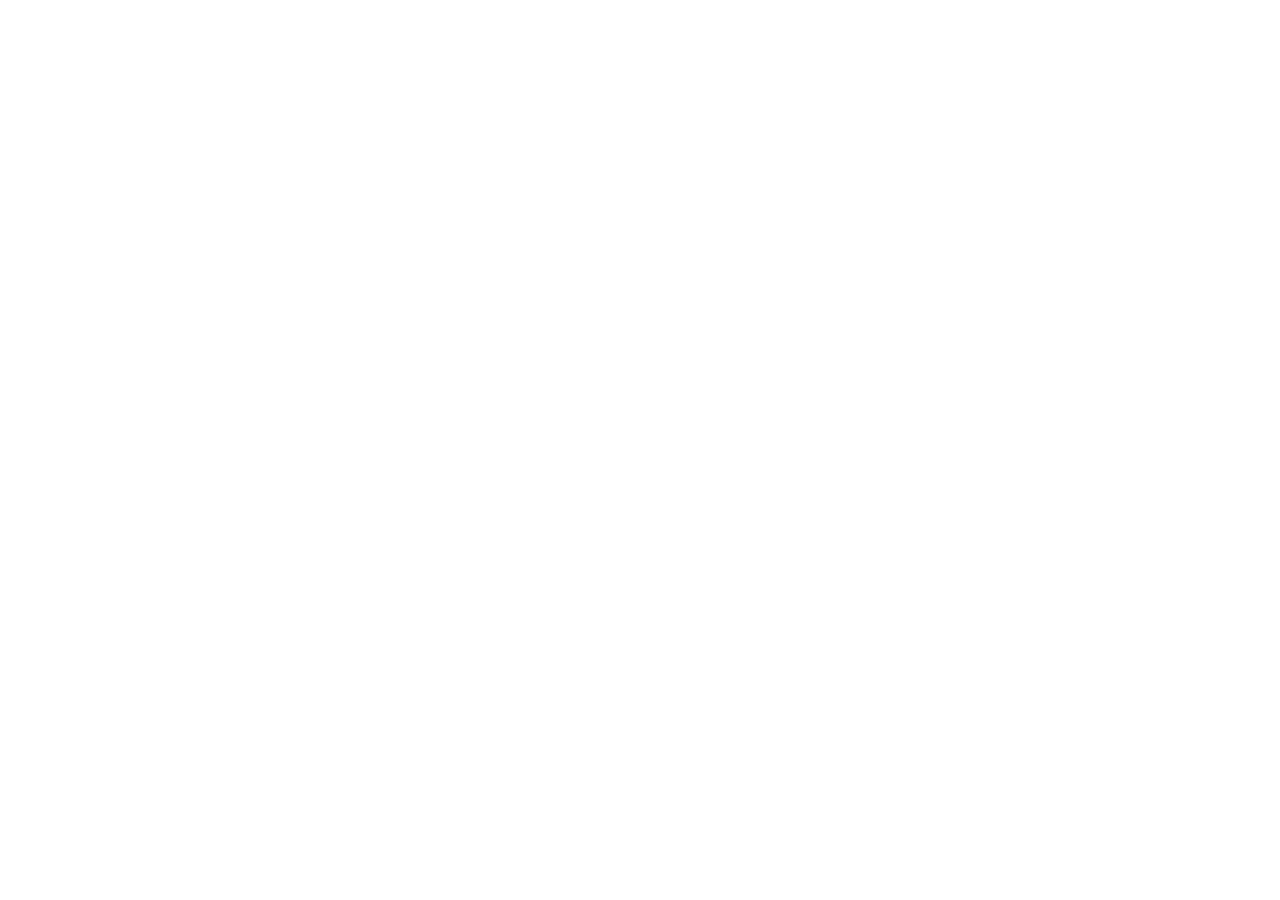
==== index.html @ 274b3047 "Rename Home.html to index.html" ====
<!DOCTYPE html>
<html lang="en">
    <head>
        <meta charset="UTF-8">
        <meta name="viewport" content="width-device-width" inital-scale="1.0">
        <title>Echobeast Systems</title>
        <link rel="apple-touch-icon" sizes="180x180" href="/apple-touch-icon.png">
        <link rel="icon" type="image/png" sizes="32x32" href="/favicon-32x32.png">
        <link rel="icon" type="image/png" sizes="16x16" href="/favicon-16x16.png">
    </head>
</html>
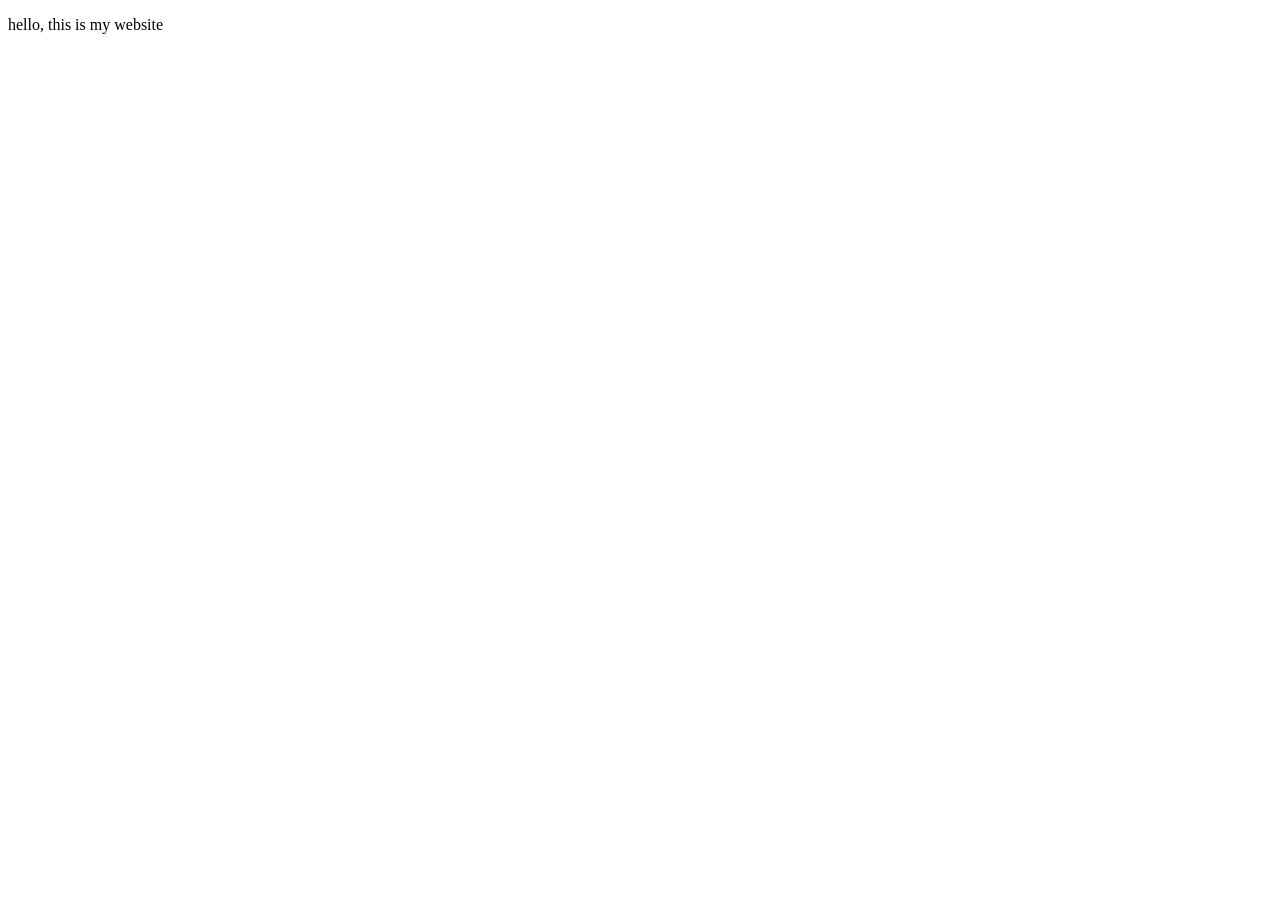
==== commit c1b45e43: "Update index.html" ====
--- a/index.html
+++ b/index.html
@@ -4,8 +4,12 @@
         <meta charset="UTF-8">
         <meta name="viewport" content="width-device-width" inital-scale="1.0">
         <title>Echobeast Systems</title>
-        <link rel="apple-touch-icon" sizes="180x180" href="/apple-touch-icon.png">
-        <link rel="icon" type="image/png" sizes="32x32" href="/favicon-32x32.png">
-        <link rel="icon" type="image/png" sizes="16x16" href="/favicon-16x16.png">
+        <link rel="shortcut icon" href="Images/favicon.ico" type="image/x-icon">
+        <link rel="icon" type="image/png" sizes="16x16" href="Images/favicon-16x16.png">
+        <link rel="icon" type="image/png" sizes="32x32" href="Images/favicon-32x32.png">
+        <link rel="apple-touch-icon" sizes="180x180" href="Images/apple-touch-icon.png">
     </head>
+    <body>
+        <p>hello, this is my website</p>
+    </body>
 </html>
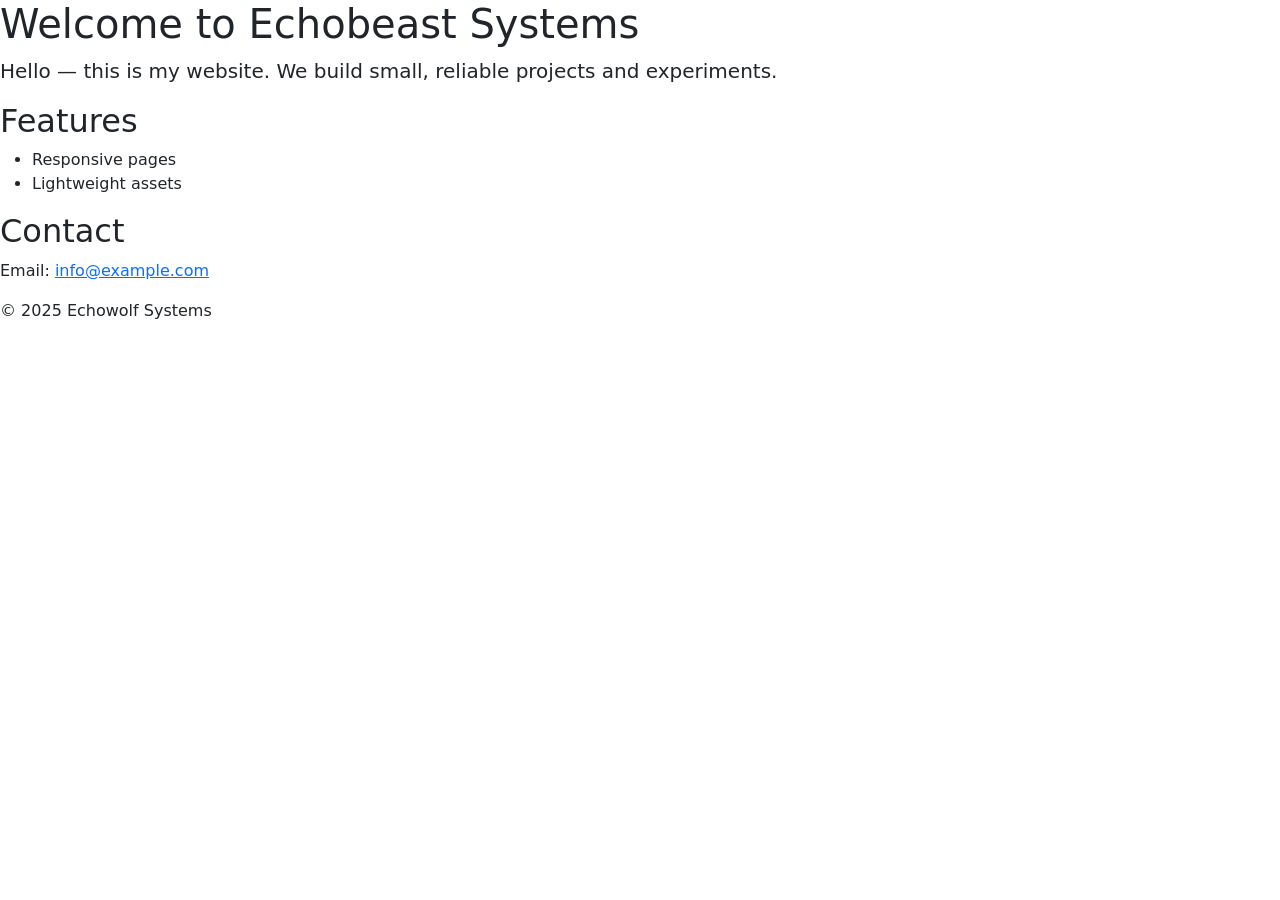
==== commit 39d2651f: "added temporary content" ====
--- a/index.html
+++ b/index.html
@@ -2,14 +2,39 @@
 <html lang="en">
     <head>
         <meta charset="UTF-8">
-        <meta name="viewport" content="width-device-width" inital-scale="1.0">
+        <meta name="viewport" content="width=device-width, initial-scale=1.0">
         <title>Echobeast Systems</title>
         <link rel="shortcut icon" href="Images/favicon.ico" type="image/x-icon">
         <link rel="icon" type="image/png" sizes="16x16" href="Images/favicon-16x16.png">
         <link rel="icon" type="image/png" sizes="32x32" href="Images/favicon-32x32.png">
         <link rel="apple-touch-icon" sizes="180x180" href="Images/apple-touch-icon.png">
+        <link rel="stylesheet" href="libraries/bootstrap.min.css">
+        <link rel="stylesheet" href="style.css">
     </head>
     <body>
-        <p>hello, this is my website</p>
+        <header>
+            <h1>Welcome to Echobeast Systems</h1>
+        </header>
+        <main>
+            <p class="green-text lead">Hello — this is my website. We build small, reliable projects and experiments.</p>
+
+            <section>
+                <h2>Features</h2>
+                <ul>
+                    <li>Responsive pages</li>
+                    <li>Lightweight assets</li>
+                </ul>
+            </section>
+            <section>
+                <h2>Contact</h2>
+                <p>Email: <a href="mailto:info@example.com">info@example.com</a></p>
+            </section>
+        </main>
+
+        <footer>
+            <p>&copy; 2025 Echowolf Systems</p>
+        </footer>
+        <script src="libraries/bootstrap.bundle.min.js"></script>
+        <script src="script.js"></script>
     </body>
 </html>
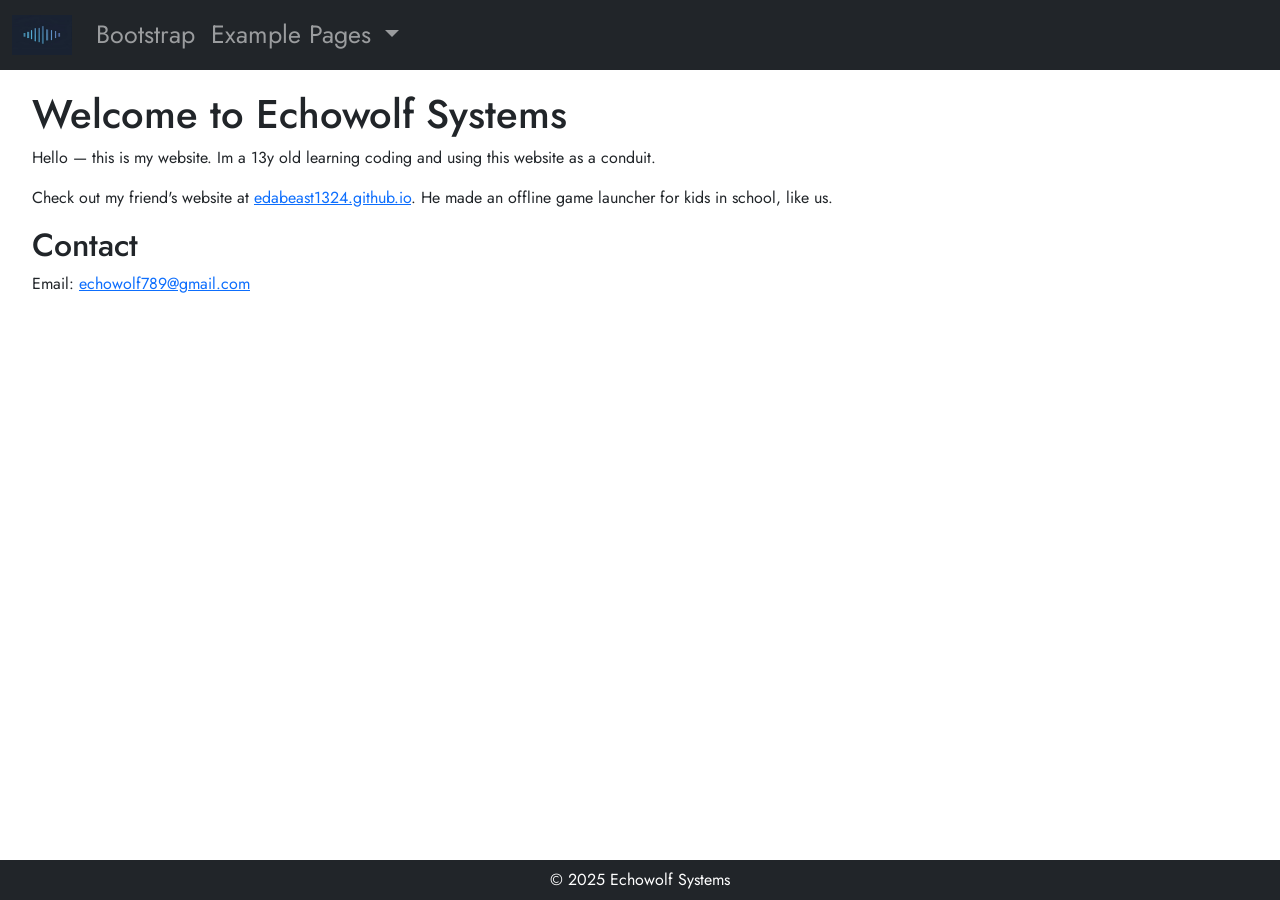
==== commit f15ff01b: "Added real content, good baseline" ====
--- a/index.html
+++ b/index.html
@@ -3,38 +3,56 @@
     <head>
         <meta charset="UTF-8">
         <meta name="viewport" content="width=device-width, initial-scale=1.0">
-        <title>Echobeast Systems</title>
+        <title>Echowolf Systems</title>
         <link rel="shortcut icon" href="Images/favicon.ico" type="image/x-icon">
-        <link rel="icon" type="image/png" sizes="16x16" href="Images/favicon-16x16.png">
-        <link rel="icon" type="image/png" sizes="32x32" href="Images/favicon-32x32.png">
+        <link rel="icon" type="image/png" href="Images/logo.png">
         <link rel="apple-touch-icon" sizes="180x180" href="Images/apple-touch-icon.png">
         <link rel="stylesheet" href="libraries/bootstrap.min.css">
         <link rel="stylesheet" href="style.css">
     </head>
-    <body>
-        <header>
-            <h1>Welcome to Echobeast Systems</h1>
-        </header>
-        <main>
-            <p class="green-text lead">Hello — this is my website. We build small, reliable projects and experiments.</p>
-
-            <section>
-                <h2>Features</h2>
-                <ul>
-                    <li>Responsive pages</li>
-                    <li>Lightweight assets</li>
-                </ul>
-            </section>
+    <body class="d-flex flex-column min-vh-100">
+        <nav class="navbar navbar-expand-sm navbar-dark bg-dark">
+            <div class="container-fluid">
+                <a class="navbar-brand" href="index.html">
+                    <img src="Images/logo.png" class="navbar-img" alt="Echowolf Logo" style="height:40px;">
+                </a>
+                <button class="navbar-toggler" type="button" data-bs-toggle="collapse" data-bs-target="#navbarNav">
+                    <span class="navbar-toggler-icon"></span>
+                </button>
+                <div class="collapse navbar-collapse" id="navbarNav">
+                    <ul class="navbar-nav">
+                        <li class="nav-item">
+                            <a class="nav-link" href="pages/Bootstrap.html">Bootstrap</a>
+                        </li>
+                        <li class="nav-item dropdown">
+                            <a class="nav-link dropdown-toggle" href="#" role="button" data-bs-toggle="dropdown">
+                                Example Pages
+                            </a>
+                            <ul class="dropdown-menu">
+                                <li><a class="dropdown-item" href="pages/Page1.html">Example Page 1</a></li>
+                                <li><a class="dropdown-item" href="pages/Page2.html">Example Page 2</a></li>
+                                <li><a class="dropdown-item" href="pages/Page3.html">Example Page 3</a></li>
+                            </ul>
+                        </li>
+                    </ul>
+                </div>
+            </div>
+        </nav>
+        <main class="flex-fill container-fluid content">
+            <header>
+                <h1>Welcome to Echowolf Systems</h1>
+            </header>
+            <p>Hello — this is my website. Im a 13y old learning coding and using this website as a conduit.</p>
+            <p>Check out my friend's website at <a href="https://edabeast1324.github.io" target="_blank">edabeast1324.github.io</a>. He made an offline game launcher for kids in school, like us.</p>
             <section>
                 <h2>Contact</h2>
-                <p>Email: <a href="mailto:info@example.com">info@example.com</a></p>
+                <p>Email: <a href="mailto:echowolf789@gmail.com">echowolf789@gmail.com</a></p>
             </section>
         </main>
-
-        <footer>
-            <p>&copy; 2025 Echowolf Systems</p>
+        <footer class="bg-dark text-white text-center py-2">
+            &copy; 2025 Echowolf Systems
         </footer>
         <script src="libraries/bootstrap.bundle.min.js"></script>
         <script src="script.js"></script>
     </body>
-</html>
+</html>
--- a/style.css
+++ b/style.css
@@ -0,0 +1,40 @@
+:root {
+	--secondary-color:#192233;
+	--primary-color:#5394c4;
+}
+@font-face {
+	font-family:Jost;
+	src: url(Fonts/Jost-VariableFont_wght.ttf);
+}
+body {
+	overflow-x: hidden;
+	margin:0;
+	font-family:Jost;
+}
+.navbar {
+	background-color:var(--secondary-color);
+	color:white;
+	font-size:25px;
+}
+.navbar-img {
+	width:60px;
+	height:auto;
+}
+h1 {
+	display:flex
+}
+.content {
+	margin:20px;
+}
+footer {
+	margin-top: 20px;
+	padding: 10px;
+	background-color: var(--secondary-color);
+	color: white;
+	text-align: center;
+}
+/*
+* {
+    outline: 1px solid red;
+}
+*/
